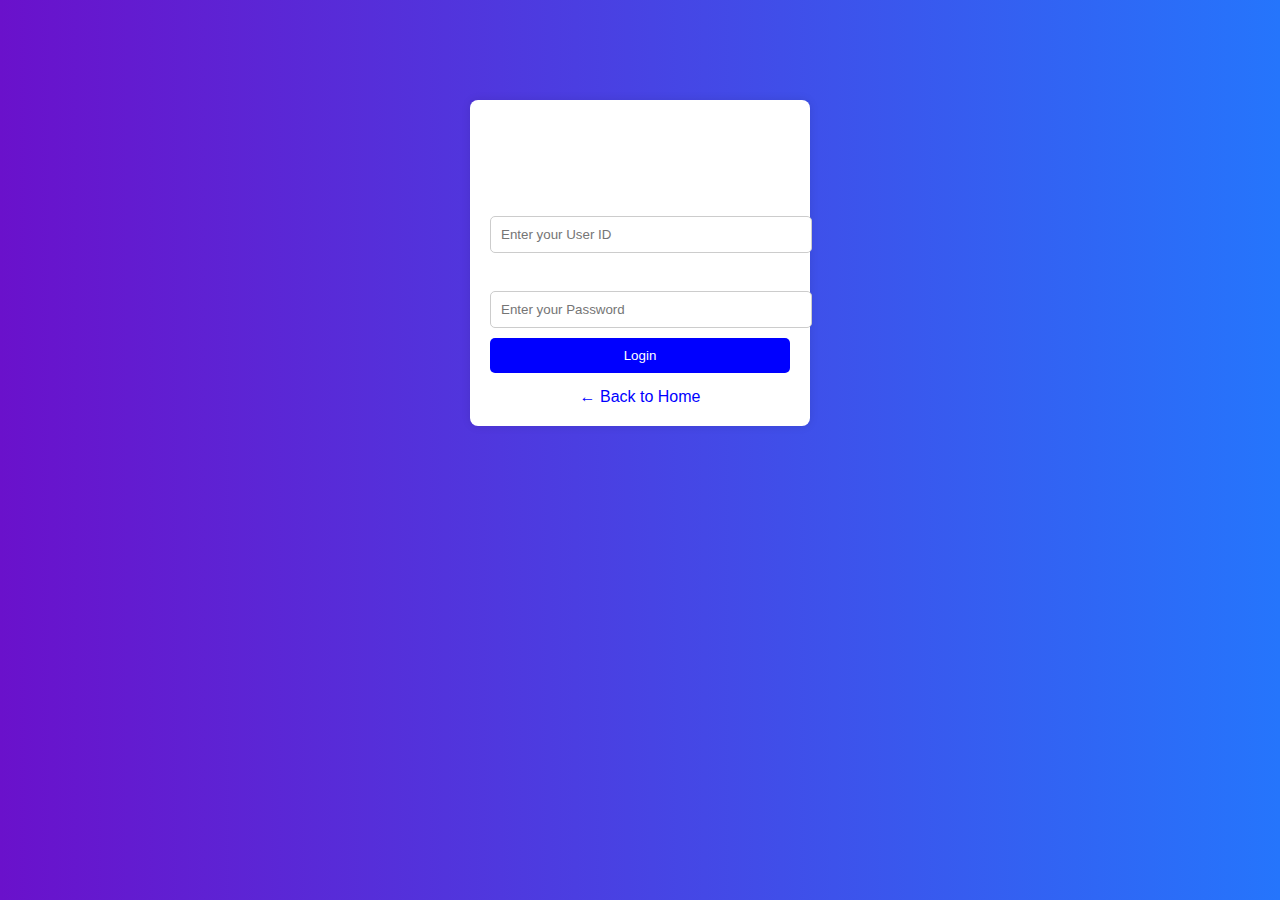
==== login.html @ 064579e5 "Add files via upload" ====
<!DOCTYPE html>
<html lang="en">
<head>
    <meta charset="UTF-8">
    <meta name="viewport" content="width=device-width, initial-scale=1.0">
    <title>Login - Connectwork</title>
    <link rel="stylesheet" href="styles.css">
    <script>
        function login() {
            var userID = document.getElementById("userID").value;
            var password = document.getElementById("password").value;
            
            if (userID === "VITPUNE" && password === "VITPUNE") {
                window.location.href = "dashboard.html"; // Redirect to dashboard
            } else {
                alert("Invalid User ID or Password. Try again!");
            }
        }
    </script>
</head>
<body>
    <div class="login-container">
        <h2>Login to Connectwork</h2>
        <form onsubmit="event.preventDefault(); login();">
            <label for="userID">User ID</label>
            <input type="text" id="userID" placeholder="Enter your User ID" required>
            
            <label for="password">Password</label>
            <input type="password" id="password" placeholder="Enter your Password" required>
            
            <button type="submit" class="btn">Login</button>
        </form>
        <a href="index.html" class="back-home">← Back to Home</a>
    </div>
</body>
</html>
---- styles.css ----
body {
    font-family: Arial, sans-serif;
    margin: 0;
    padding: 0;
    text-align: center;
}

header {
    background-color: #0800a1;
    padding: 10px;
    display: flex;
    justify-content: space-between;
    align-items: center;
}

nav ul {
    list-style-type: none;
    margin: 0;
    padding: 0;
}

nav ul li {
    display: inline;
    margin-right: 15px;
}

nav ul li a {
    text-decoration: none;
    color: rgb(255, 255, 255);
    font-weight: bold;
}

.hero {
    background-image: url('background.jpg'); /* Replace with actual image */
    background-size: cover;
    background-position: center;
    color: rgb(30, 0, 181);
    padding: 100px 20px;
}

.btn {
    background-color: blue;
    color: rgb(197, 7, 7);
    padding: 10px 20px;
    text-decoration: none;
    border-radius: 5px;
}
.hero {
    background-image: url('background.jpg'); /* Make sure the image is in the same folder */
    background-size: cover;
    background-position: center;
    background-repeat: no-repeat;
    color: rgb(255, 255, 255); /* Change text color for visibility */
    text-align: center;
    padding: 100px 20px;
}
.organizers {
    text-align: center;
    padding: 50px 20px;
    background-color: #ffffff; /* Light background color */
}

.organizer-container {
    display: flex;
    justify-content: center;
    gap: 20px;
}

.organizer-container img {
    width: 150px;
    height: 150px;
    border-radius: 50%;
    transition: transform 0.5s ease-in-out;
}

.organizer-container img:hover {
    transform: scale(1.1);
}
.scroll-down {
    display: block;
    text-align: center;
    font-size: 24px;
    color: rgb(0, 0, 0);
    text-decoration: none;
    margin-top: 20px;
    animation: bounce 1s infinite;
}

@keyframes bounce {
    0%, 100% { transform: translateY(0); }
    50% { transform: translateY(10px); }
}
/* Login Page Styles */
/* Login Page Styles */
.login-container {
    width: 300px;
    margin: 100px auto;
    padding: 20px;
    text-align: center;
    background: white;
    box-shadow: 0px 0px 10px rgba(0, 0, 0, 0.1);
    border-radius: 8px;
}

.login-container h2 {
    margin-bottom: 20px;
}

.login-container input {
    width: 100%;
    padding: 10px;
    margin: 10px 0;
    border: 1px solid #ccc;
    border-radius: 5px;
}

.btn {
    background-color: blue;
    color: white;
    padding: 10px;
    width: 100%;
    border: none;
    border-radius: 5px;
    cursor: pointer;
}

.btn:hover {
    background-color: darkblue;
}

.back-home {
    display: block;
    margin-top: 15px;
    color: blue;
    text-decoration: none;
}
.back-home:hover {
    text-decoration: underline;
}
/* Dashboard Styles */
body {
    font-family: Arial, sans-serif;
    margin: 0;
    padding: 0;
    background: linear-gradient(to right, #6a11cb, #2575fc); /* Beautiful gradient */
    color: white;
    text-align: center;
}

header {
    background-color: rgba(0, 0, 0, 0.7);
    padding: 15px;
    color: white;
    font-size: 18px;
}

.dashboard-container {
    text-align: center;
    margin: 30px;
}

.dashboard-grid {
    display: grid;
    grid-template-columns: repeat(3, 1fr);
    gap: 20px;
    max-width: 800px;
    margin: auto;
}

.dashboard-item {
    background-color: rgba(255, 255, 255, 0.2);
    padding: 20px;
    border-radius: 10px;
    transition: transform 0.3s ease-in-out, background-color 0.3s;
    display: flex;
    flex-direction: column;
    align-items: center;
    text-decoration: none;
    color: white;
    font-weight: bold;
}

.dashboard-item img {
    width: 80px;
    height: 80px;
    margin-bottom: 10px;
}

.dashboard-item:hover {
    transform: scale(1.1);
    background-color: rgba(255, 255, 255, 0.4);
}

.support-btn {
    margin-top: 20px;
    background-color: red;
    color: white;
    padding: 12px 25px;
    border: none;
    border-radius: 5px;
    cursor: pointer;
    font-size: 16px;
    transition: 0.3s;
}

.support-btn:hover {
    background-color: darkred;
}
.organizers {
    text-align: center;
    padding: 50px 20px;
    background-color: white; /* Set white background */
    color: black; /* Ensure text is visible */
}
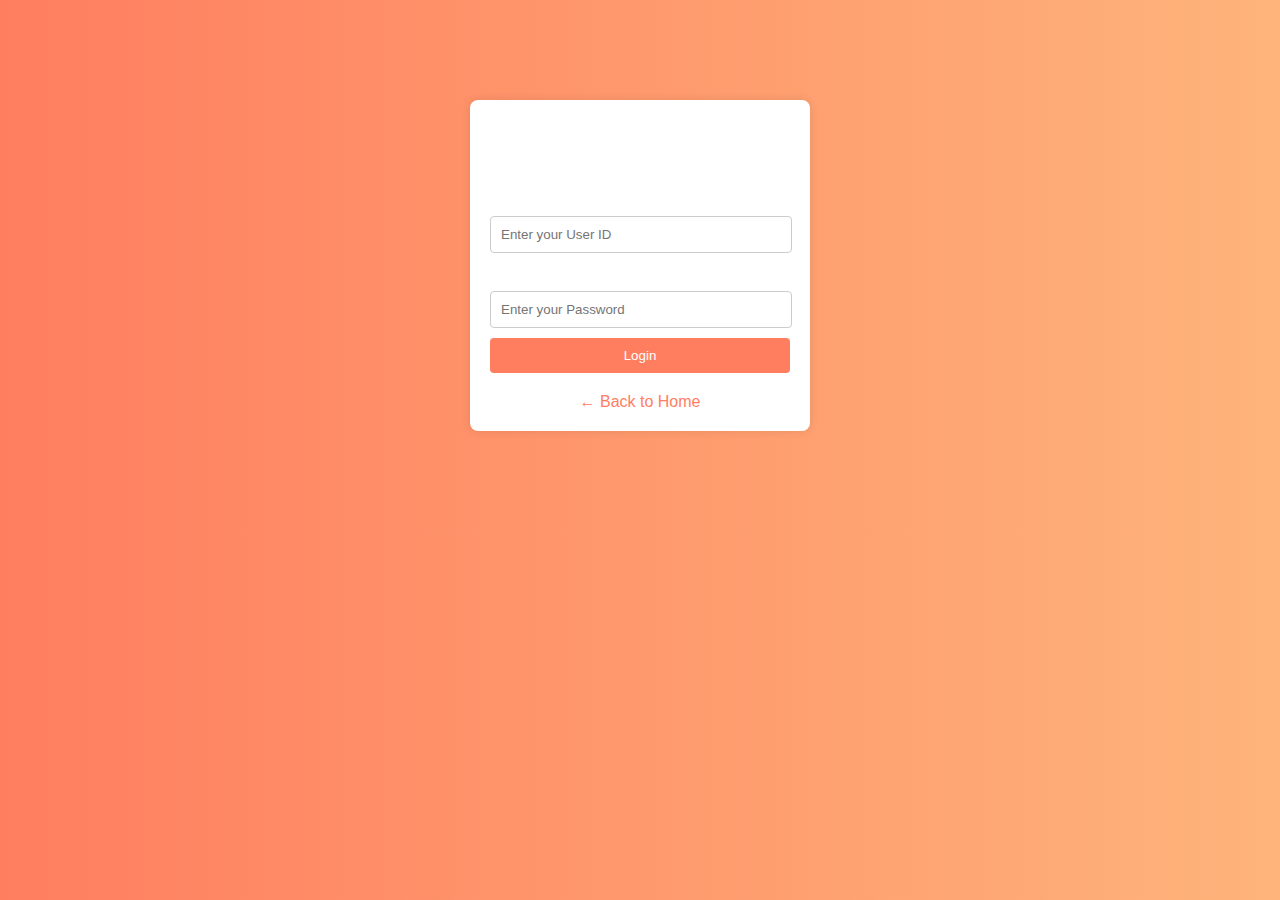
==== commit 8608da19: "login improvement" ====
--- a/login.html
+++ b/login.html
@@ -5,6 +5,52 @@
     <meta name="viewport" content="width=device-width, initial-scale=1.0">
     <title>Login - Connectwork</title>
     <link rel="stylesheet" href="styles.css">
+    <style>
+        body {
+            background: linear-gradient(to right, #ff7e5f, #feb47b);
+            font-family: Arial, sans-serif;
+        }
+        .login-container {
+            background: white;
+            padding: 20px;
+            border-radius: 8px;
+            box-shadow: 0 0 10px rgba(0, 0, 0, 0.1);
+            max-width: 400px;
+            margin: 100px auto;
+            text-align: center;
+        }
+        .login-container h2 {
+            margin-bottom: 20px;
+        }
+        .login-container input {
+            width: calc(100% - 20px);
+            padding: 10px;
+            margin: 10px 0;
+            border: 1px solid #ccc;
+            border-radius: 4px;
+        }
+        .login-container .btn {
+            background: #ff7e5f;
+            color: white;
+            padding: 10px 20px;
+            border: none;
+            border-radius: 4px;
+            cursor: pointer;
+            transition: background 0.3s;
+        }
+        .login-container .btn:hover {
+            background: #feb47b;
+        }
+        .back-home {
+            display: block;
+            margin-top: 20px;
+            color: #ff7e5f;
+            text-decoration: none;
+        }
+        .back-home:hover {
+            text-decoration: underline;
+        }
+    </style>
     <script>
         function login() {
             var userID = document.getElementById("userID").value;
